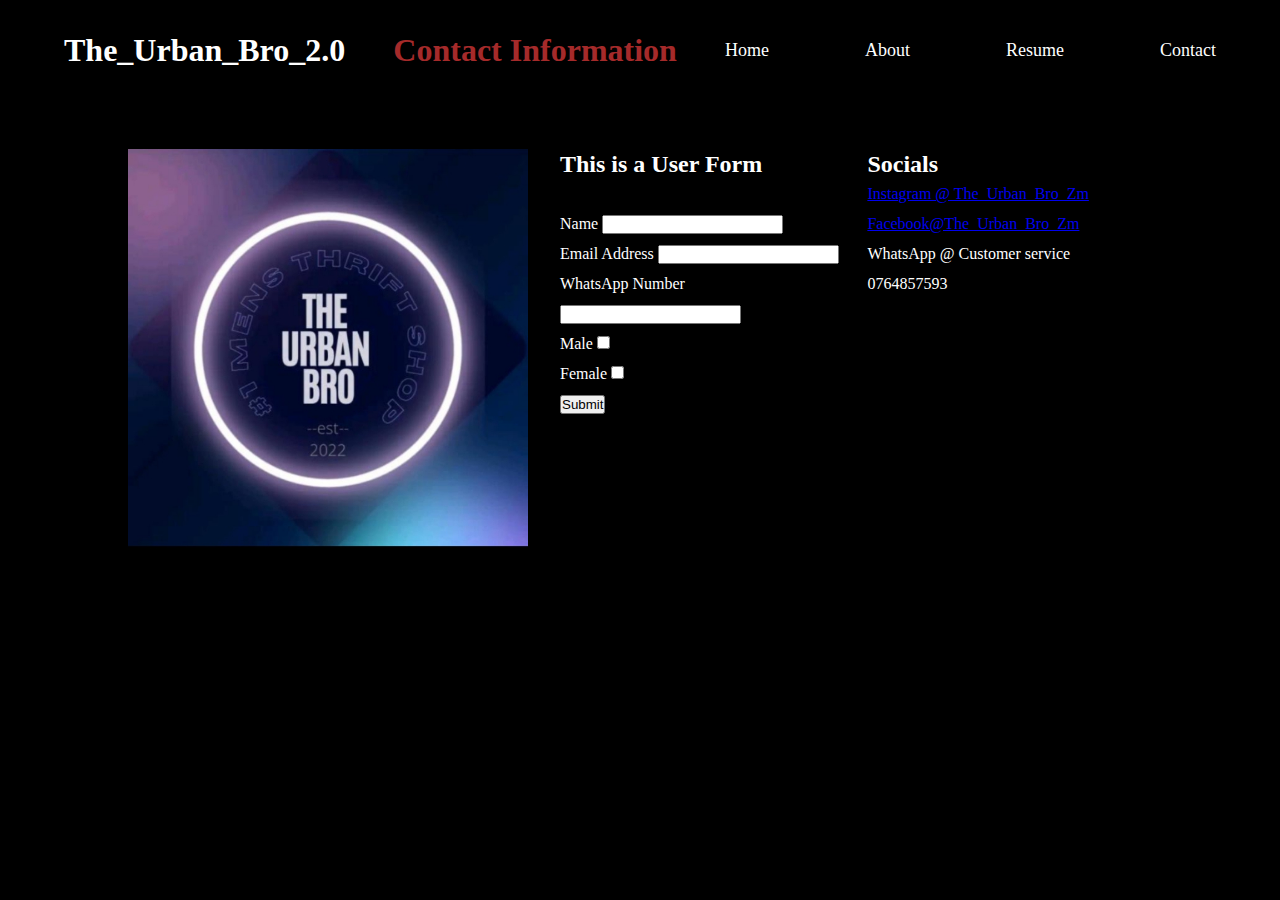
==== Contact.html @ 2e4167b8 "Urban Bro portfolio website." ====
<!DOCTYPE html>
<html>
    <head>
        <title>
            Contact The_Urban_Bro_2.0
        </title>
    </head>
    <body>
        <nav class="nav-bar">
            <div>
            <h1>
             The_Urban_Bro_2.0
            </h1>
            </div>
            <div class="info">
                <h1>Contact Information</h1>
            </div>
            <div class="nav-links">
              <a href="/index.html">Home</a>
              <a href="">About</a>
              <a href="Resume">Resume</a>
              <a href="/Contact.html">Contact</a>
            </div>
          </nav>
          <link rel="stylesheet" type="text/css" href="/Index.css">

          <section class="contact">
            <div class="contact-image">
                <img src="/VS Background images/Urban bro logo.png">
            </div>

            <form action="">
                <div class="form-action">
                    <h2> This is a User Form</h2>
                    <br>
                    <label for="name">Name</label>
                    <input type="text">
                    <br>
                    <label>Email Address</label>
                    <input type="email">
                    <br>
                    <label>WhatsApp Number</label>
                    <input type="Number">
                    <br>
                    <lable>Male</lable>
                    <input type="checkbox">
                    <br>
                    <lable>Female</lable>
                    <input type="checkbox">
                    <br>
                    <button>Submit</button>
                </div>
            </form>
            <div class="socials">
                <h2>Socials</h2>
        <a href=" https://instagram.com/the_urban_br0_zm?igshid=YmMyMTA2M2Y="> Instagram @ The_Urban_Bro_Zm</a>
        <br>
        <a href="https://www.facebook.com/Theurbanbrozm"> Facebook@The_Urban_Bro_Zm </a>
        <br>
        WhatsApp @  Customer service
        0764857593
            </div>

          </section>
    </body>
</html>
---- Index.css ----
*{
    margin: 0;
    padding: 0;
    box-sizing: border-box;
}
.nav-bar{ 
    display: flex;
    justify-content: space-between;
    align-items: center;
    background-color: black;
    color: white;
    padding: 2rem 4rem;
}
.nav-links{
    display: flex;
    gap: 6rem;
}
 .nav-links > a{
    text-decoration: none;
    color: white;
    font-size: 18px;
    cursor: pointer;
 }
.Hero{
    background-color: black;
    min-height: 70vh;
}
.home-desc {
    display: flex;
    justify-content: space-between;
    width: 80%;
    margin: auto;
    padding-top: 3rem;
    color: white;
}
 .home-desc > img{
    width: 400px;
    height: 400px;
 }
 .home-content{
    width: 50%;
 }
 .home-content > h1{
    font-size: 3rem;
    margin-bottom: 3rem;
    width: 100%;
 }
 .name-style{
    color: brown;
 }
.home-content > p{
width: 80%;
margin-bottom: 3rem;
line-height: 30px;
}
.home-content > a > button{
 background-color: transparent; 
 color: brown;  
 border-radius: 999px;
 border: 1px solid white;
 cursor: pointer;
 padding: 1rem 4rem;
}
.home-content > a > button:hover{
    background-color: white;
    color: black;
    font-weight: bold;
}
.form-action{
    padding-left: 2rem; padding-top: 0rem;

}
.info {
    background-color: black; 
    color: brown;
}
.contact{
    display: flex; 
    min-height: 70vh; 
    width: 80%; 
    margin: auto;
    padding-top: 3rem; 
    justify-content: space-between;
    color:;
    line-height: 30px;
}
.contact-image > img{
    width: 400px;
    height: 400px;
}
body{
    background-color: black;
    color: white;
}
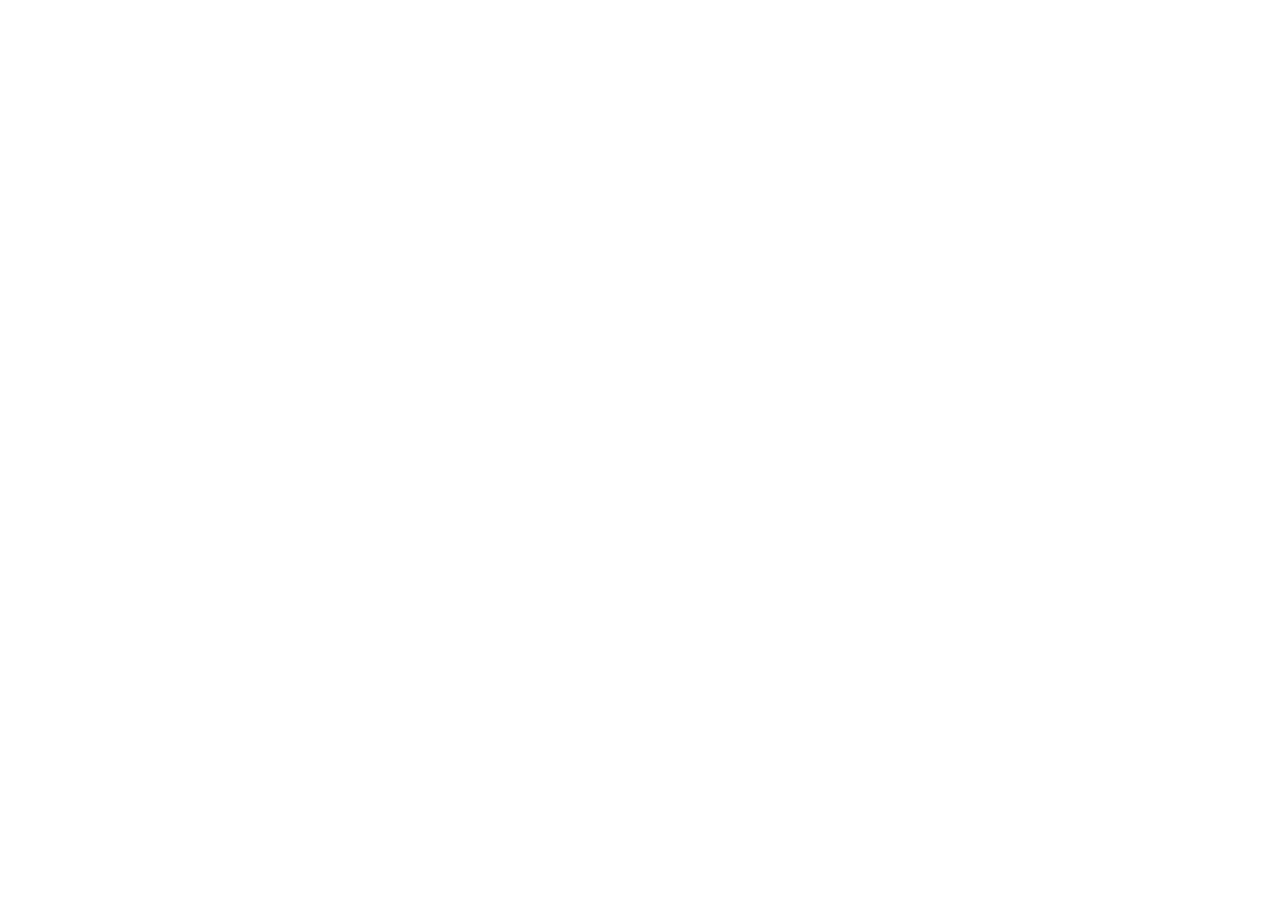
==== commit 46970293: "phase 1" ====
--- a/Contact.html
+++ b/Contact.html
@@ -1,4 +1,4 @@
-<!DOCTYPE html>
+<!-- <!DOCTYPE html>
 <html>
     <head>
         <title>
@@ -17,8 +17,7 @@
             </div>
             <div class="nav-links">
               <a href="/index.html">Home</a>
-              <a href="">About</a>
-              <a href="Resume">Resume</a>
+              <a href="/about.html">About</a>
               <a href="/Contact.html">Contact</a>
             </div>
           </nav>
@@ -63,4 +62,4 @@
 
           </section>
     </body>
-</html>+</html> -->--- a/Index.css
+++ b/Index.css
@@ -1,4 +1,4 @@
-*{
+/* *{
     margin: 0;
     padding: 0;
     box-sizing: border-box;
@@ -81,7 +81,6 @@
     margin: auto;
     padding-top: 3rem; 
     justify-content: space-between;
-    color:;
     line-height: 30px;
 }
 .contact-image > img{
@@ -91,4 +90,23 @@
 body{
     background-color: black;
     color: white;
-}+}
+.About{
+ text-align: center; 
+ justify-content: space-between;
+ margin: auto;
+ padding: auto;
+}
+.About-content > h1{
+    font-size: 2rem;
+    margin-bottom: 1.5rem;
+    width: 100%;
+    color: brown;   
+}
+.About-content > h2{
+    color: bisque; 
+}
+.about-image > img{
+    width: 300px;
+    height: 300px;
+} */